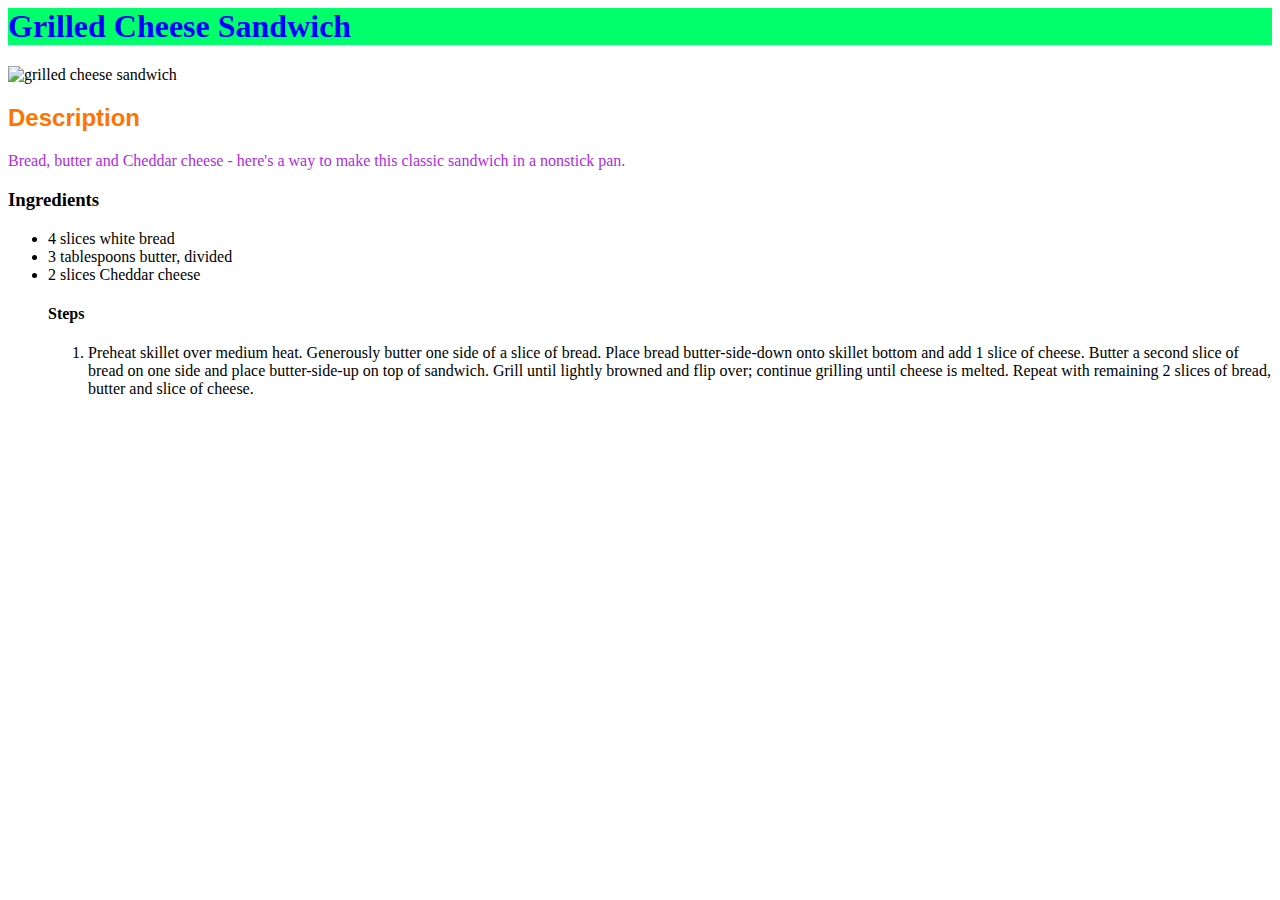
==== recipes/grilledcheesesandwich.html @ f3984a70 "Initial commit" ====
<html lang="en">
  <head>
    <meta charset="UTF-8">
    <meta name="viewport" content="width=device-width, initial-scale=1.0">
    <meta http-equiv="X-UA-Compatible" content="ie=edge">
    <title>Grilled Cheese Sandwich</title>
    <link rel="stylesheet" href="../styles.css"

  </head>
  

  <h1>Grilled Cheese Sandwich</h1>
  <img src="https://i.imgur.com/lezPmt4.jpeg" 
   alt="grilled cheese sandwich"/>
  
  <body>
    <h2>Description</h2>
    <p>Bread, butter and Cheddar cheese - here's a way to make this classic sandwich in a nonstick pan.</p>

    <h3>Ingredients</h3>
  
  <ul>  
    <li>4 slices white bread</li>
    <li>3 tablespoons butter, divided</li>
    <li>2 slices Cheddar cheese</li>
    

    <h4>Steps</h4>
    <ol>  
      <li>Preheat skillet over medium heat. Generously butter one side of a slice of bread. Place bread butter-side-down onto skillet bottom and add 1 slice of cheese. Butter a second slice of bread on one side and place butter-side-up on top of sandwich. Grill until lightly browned and flip over; continue grilling until cheese is melted. Repeat with remaining 2 slices of bread, butter and slice of cheese.</li>
      
    </ol>
    </ul>
</html>
---- styles.css ----
/* this is a comment */
h1 {
  color: blue;
  background-color: rgb(0, 255, 106);
}
h2 {
  color: rgb(255, 115, 0);
  font-family: sans-serif;
}

p {
  color: rgb(174, 43, 226);
}
.orange {
  background-color: rgb(0, 225, 255);
}
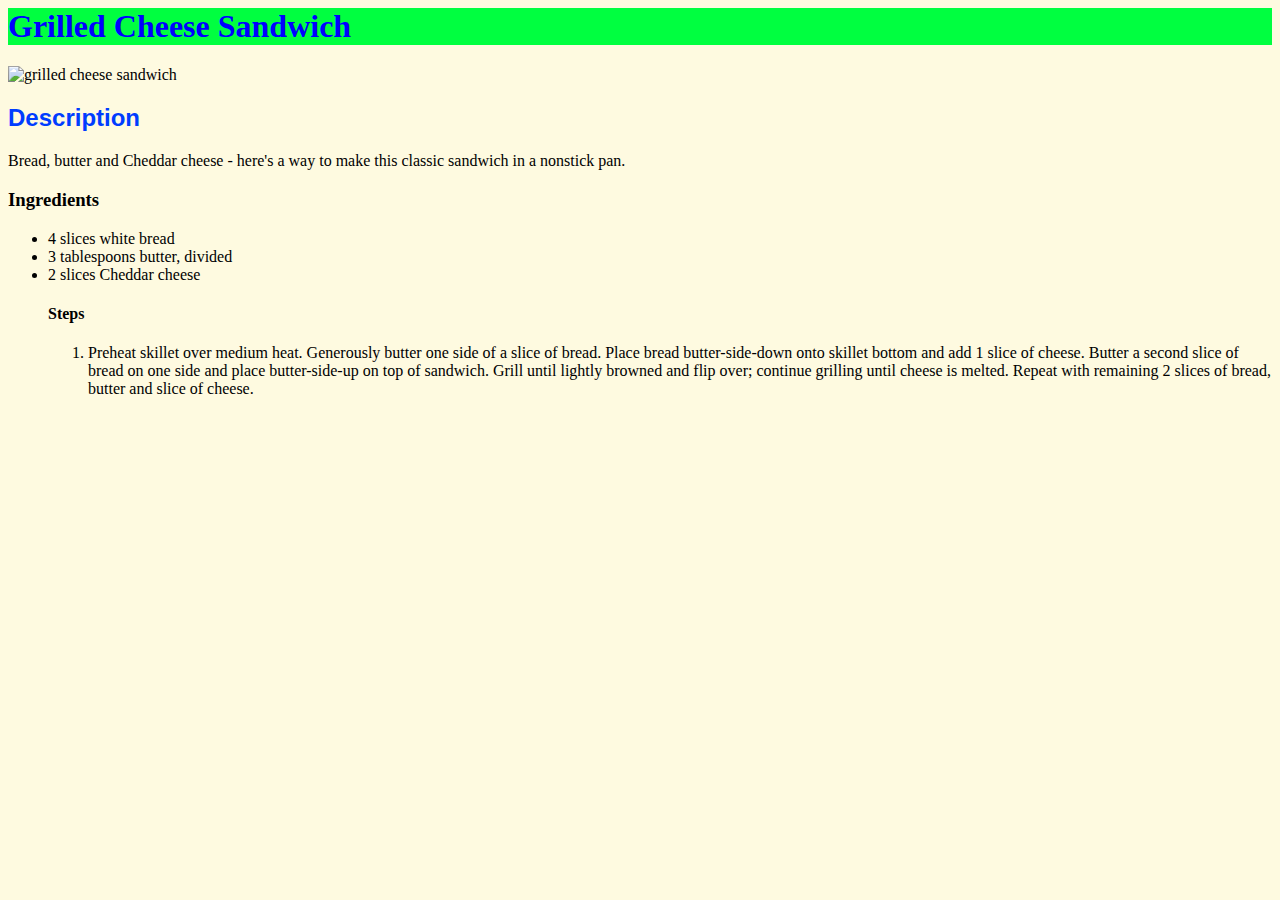
==== commit 5d54f759: "Changed the background color." ====
--- a/recipes/grilledcheesesandwich.html
+++ b/recipes/grilledcheesesandwich.html
@@ -4,9 +4,9 @@
     <meta name="viewport" content="width=device-width, initial-scale=1.0">
     <meta http-equiv="X-UA-Compatible" content="ie=edge">
     <title>Grilled Cheese Sandwich</title>
-    <link rel="stylesheet" href="../styles.css"
+    <link rel="stylesheet" href="../styles.css">
 
-  </head>
+  <head>
   
 
   <h1>Grilled Cheese Sandwich</h1>
--- a/styles.css
+++ b/styles.css
@@ -1,16 +1,19 @@
 /* this is a comment */
 h1 {
   color: blue;
-  background-color: rgb(0, 255, 106);
+  background-color: rgb(0, 255, 64);
 }
 h2 {
-  color: rgb(255, 115, 0);
+  color: rgb(0, 60, 255);
   font-family: sans-serif;
 }
 
 p {
-  color: rgb(174, 43, 226);
+  color: #bc4882(174, 43, 226);
 }
 .orange {
-  background-color: rgb(0, 225, 255);
+  background-color: rgb(0, 81, 255);
 }
+body {
+  background-color: #fefae0;
+}
